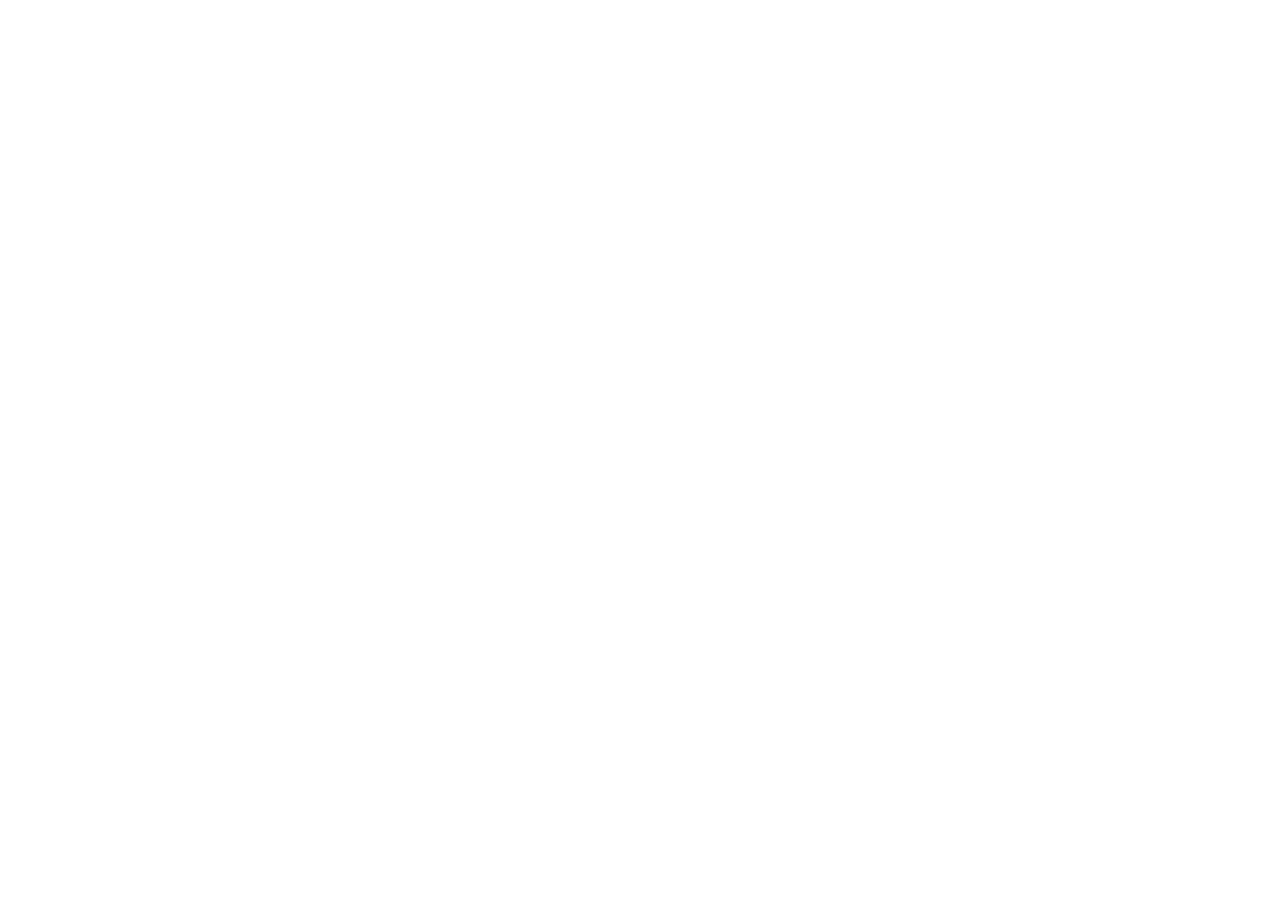
==== index.html @ 1abbd893 "intialcommits" ====
<!DOCTYPE html>
<html lang="en">
<head>
        <meta charset="UTF-8">
        <meta name="viewport" content="width=device-width, initial-scale=1.0">
        <title>Home: Laigha Young</title>
</head>
<body>
        
</body>
</html>
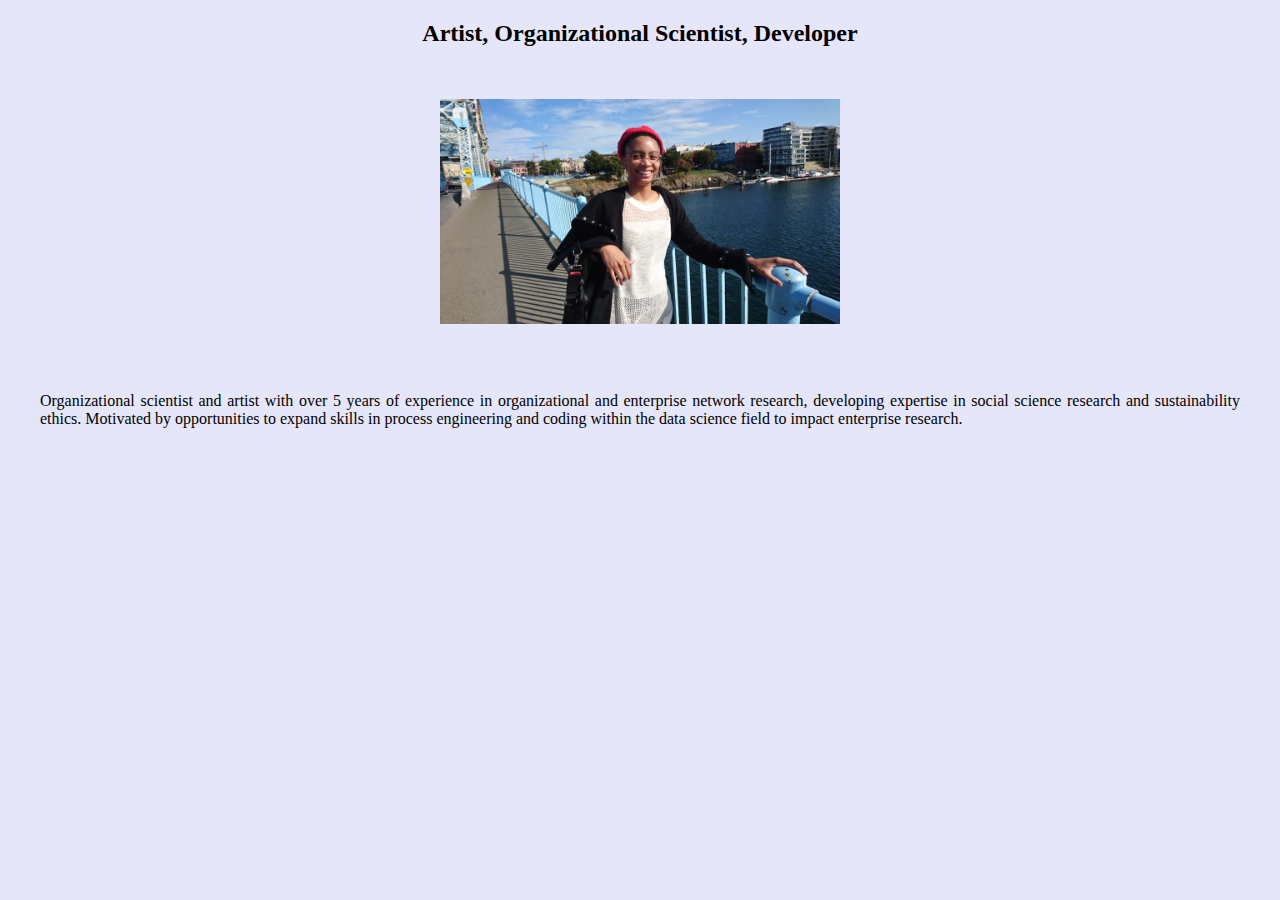
==== commit 0ac24103: "indexfoundation" ====
--- a/index.html
+++ b/index.html
@@ -1,11 +1,28 @@
 <!DOCTYPE html>
 <html lang="en">
-<head>
-        <meta charset="UTF-8">
-        <meta name="viewport" content="width=device-width, initial-scale=1.0">
-        <title>Home: Laigha Young</title>
-</head>
-<body>
-        
-</body>
-</html>+  <head>
+    <meta charset="UTF-8" />
+    <meta name="viewport" content="width=device-width, initial-scale=1.0" />
+    <title>Home: Laigha Young</title>
+    <link rel="stylesheet" href="style.css" />
+    <script src="code.js"></script>
+  </head>
+  <body>
+    <h2>Artist, Organizational Scientist, Developer</h2>
+    <div style="text-align: center">
+      <img
+        src="Photo of Me on the Johnson Street Bridge2016.JPG"
+        alt="Photo of Laigha"
+        width="400"
+        style="padding: 2em"
+      />
+    </div>
+    <p>
+      Organizational scientist and artist with over 5 years of experience in
+      organizational and enterprise network research, developing expertise in
+      social science research and sustainability ethics. Motivated by
+      opportunities to expand skills in process engineering and coding within
+      the data science field to impact enterprise research.
+    </p>
+  </body>
+</html>
--- a/style.css
+++ b/style.css
@@ -0,0 +1,11 @@
+body {
+  background-color: lavender;
+}
+h2 {
+  text-align: center;
+}
+p {
+  text-align: justify;
+  font-family:'Times New Roman', Times, serif;
+  margin: 2em;
+}
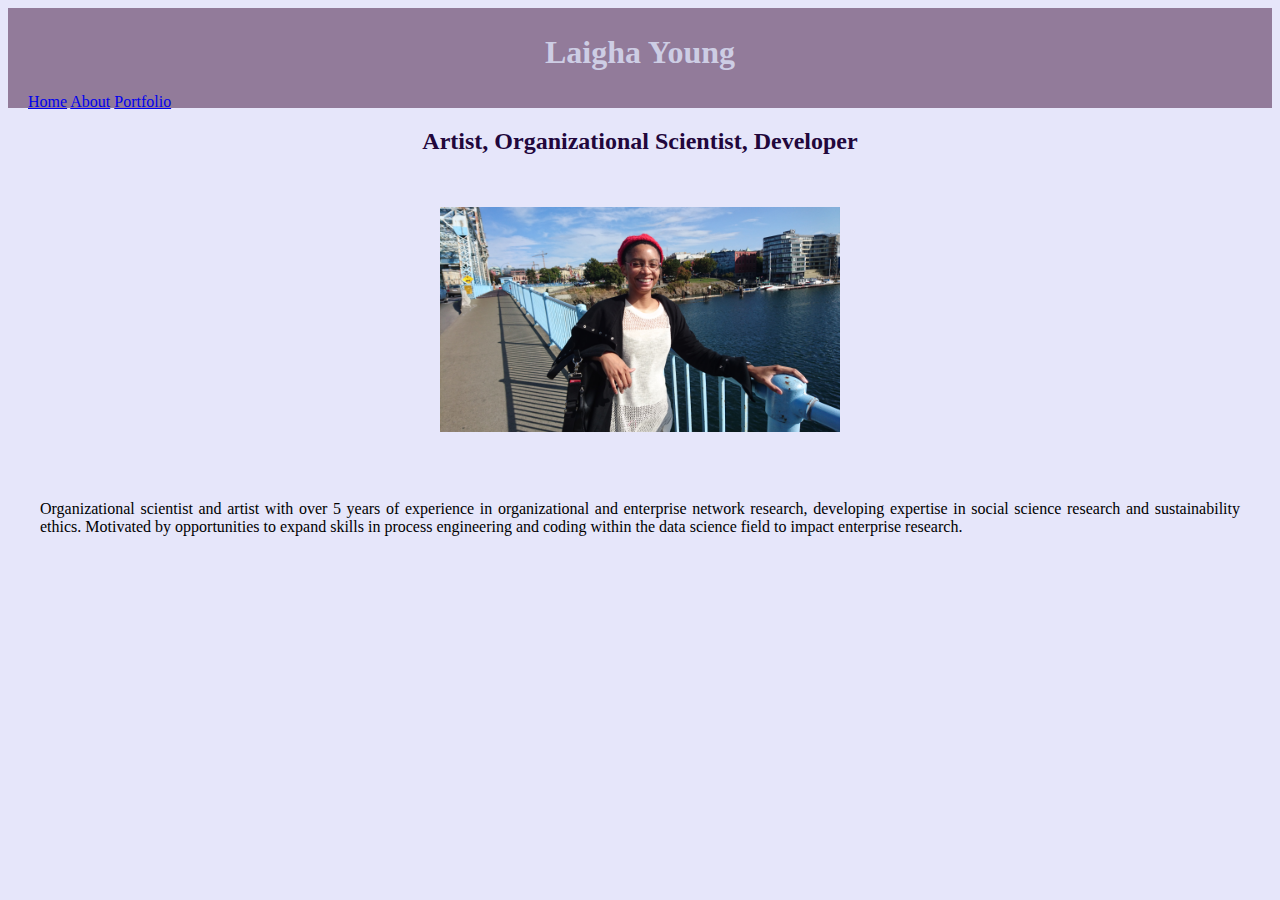
==== commit 237ae08f: "technicalheader" ====
--- a/index.html
+++ b/index.html
@@ -8,21 +8,34 @@
     <script src="code.js"></script>
   </head>
   <body>
-    <h2>Artist, Organizational Scientist, Developer</h2>
-    <div style="text-align: center">
-      <img
-        src="Photo of Me on the Johnson Street Bridge2016.JPG"
-        alt="Photo of Laigha"
-        width="400"
-        style="padding: 2em"
-      />
-    </div>
-    <p>
-      Organizational scientist and artist with over 5 years of experience in
-      organizational and enterprise network research, developing expertise in
-      social science research and sustainability ethics. Motivated by
-      opportunities to expand skills in process engineering and coding within
-      the data science field to impact enterprise research.
-    </p>
+    <nav>
+      <div style="padding-top: 5px; text-align: center">
+        <h1>Laigha Young</h1>
+      </div>
+      <div class="topnav" style="margin-left: 20px">
+        <a class="active" href="index.html">Home</a>
+        <a href="about.html">About</a>
+        <a href="portfolio.html">Portfolio</a>
+      </div>
+    </nav>
+    <main>
+      <h2>Artist, Organizational Scientist, Developer</h2>
+      <div style="text-align: center">
+        <img
+          src="Photo of Me on the Johnson Street Bridge2016.JPG"
+          alt="Photo of Laigha"
+          width="400"
+          style="padding: 2em"
+        />
+      </div>
+      <p>
+        Organizational scientist and artist with over 5 years of experience in
+        organizational and enterprise network research, developing expertise in
+        social science research and sustainability ethics. Motivated by
+        opportunities to expand skills in process engineering and coding within
+        the data science field to impact enterprise research.
+      </p>
+    </main>
+    <footer></footer>
   </body>
 </html>
--- a/style.css
+++ b/style.css
@@ -1,11 +1,22 @@
+nav {
+  box-shadow: "29 0 12px -2px black";
+  position: relative;
+  background-color: rgb(146, 123, 154);
+  height: 100px;
+  display: block;
+}
 body {
   background-color: lavender;
 }
+h1 {
+  color: rgb(205, 205, 228);
+}
 h2 {
   text-align: center;
+  color: rgb(34, 7, 60);
 }
 p {
   text-align: justify;
-  font-family:'Times New Roman', Times, serif;
+  font-family: "Times New Roman", Times, serif;
   margin: 2em;
 }
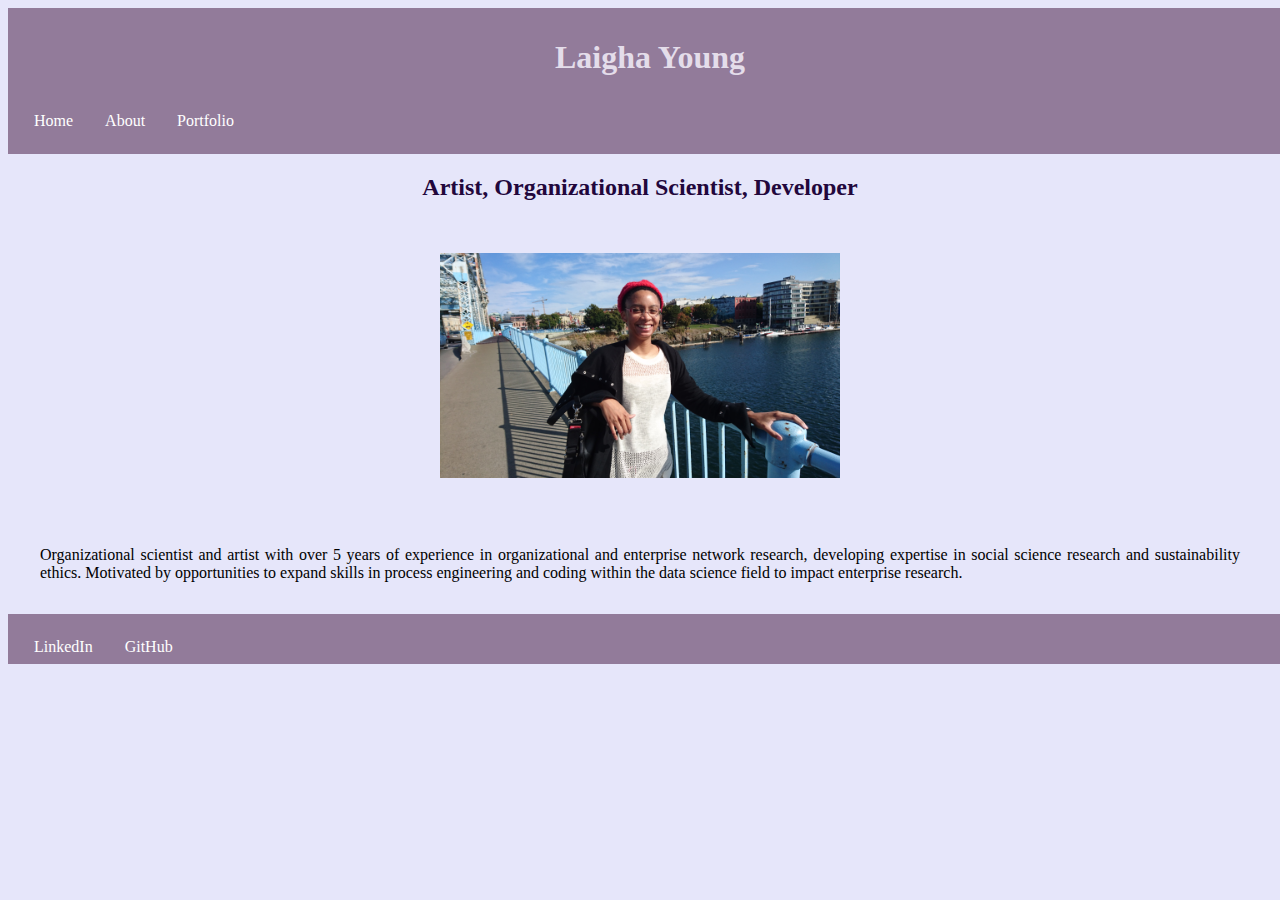
==== commit ce54c81d: "header+footer" ====
--- a/index.html
+++ b/index.html
@@ -9,33 +9,45 @@
   </head>
   <body>
     <nav>
-      <div style="padding-top: 5px; text-align: center">
-        <h1>Laigha Young</h1>
-      </div>
-      <div class="topnav" style="margin-left: 20px">
-        <a class="active" href="index.html">Home</a>
-        <a href="about.html">About</a>
-        <a href="portfolio.html">Portfolio</a>
+      <div>
+        <ul>
+          <h1>Laigha Young</h1>
+          <li><a href="index.html">Home</a></li>
+          <li><a href="about.html">About</a></li>
+          <li><a href="portfolio.html">Portfolio</a></li>
+        </ul>
       </div>
     </nav>
-    <main>
+
+    <div>
       <h2>Artist, Organizational Scientist, Developer</h2>
-      <div style="text-align: center">
-        <img
-          src="Photo of Me on the Johnson Street Bridge2016.JPG"
-          alt="Photo of Laigha"
-          width="400"
-          style="padding: 2em"
-        />
-      </div>
-      <p>
-        Organizational scientist and artist with over 5 years of experience in
-        organizational and enterprise network research, developing expertise in
-        social science research and sustainability ethics. Motivated by
-        opportunities to expand skills in process engineering and coding within
-        the data science field to impact enterprise research.
-      </p>
-    </main>
-    <footer></footer>
+    </div>
+
+    <div style="text-align: center">
+      <img
+        src="Photo of Me on the Johnson Street Bridge2016.JPG"
+        alt="Photo of Laigha"
+        width="400"
+        style="padding: 2em"
+      />
+    </div>
+
+    <p>
+      Organizational scientist and artist with over 5 years of experience in
+      organizational and enterprise network research, developing expertise in
+      social science research and sustainability ethics. Motivated by
+      opportunities to expand skills in process engineering and coding within
+      the data science field to impact enterprise research.
+    </p>
+    <footer>
+      <ul>
+        <li>
+          <a href="https://www.linkedin.com/in/young-laigha/">LinkedIn</a>
+        </li>
+        <li>
+          <a href="https://github.com/laiyoung">GitHub</a>
+        </li>
+      </ul>
+    </footer>
   </body>
 </html>
--- a/style.css
+++ b/style.css
@@ -1,15 +1,36 @@
 nav {
-  box-shadow: "29 0 12px -2px black";
+  display: block;
+}
+h1 {
+  text-align: center;
+  color: rgb(228, 221, 234);
+}
+ul {
+  list-style-type: none;
+  margin: 0;
+  padding: 0;
+  overflow: auto;
   position: relative;
+  top: 0;
+  width: 100%;
   background-color: rgb(146, 123, 154);
-  height: 100px;
+  padding: 10px;
+}
+li a:hover {
+  background-color: #535252;
+}
+li {
+  float: left;
+}
+li a {
   display: block;
+  color: white;
+  text-align: center;
+  padding: 14px 16px;
+  text-decoration: none;
 }
 body {
   background-color: lavender;
-}
-h1 {
-  color: rgb(205, 205, 228);
 }
 h2 {
   text-align: center;
@@ -20,3 +41,13 @@
   font-family: "Times New Roman", Times, serif;
   margin: 2em;
 }
+footer {
+  display: block;
+  background-color: rgb(146, 123, 154);
+  height: 50px;
+  margin: 0;
+  padding: 0;
+  overflow: auto;
+  position: fixed;
+  width: 100%;
+}
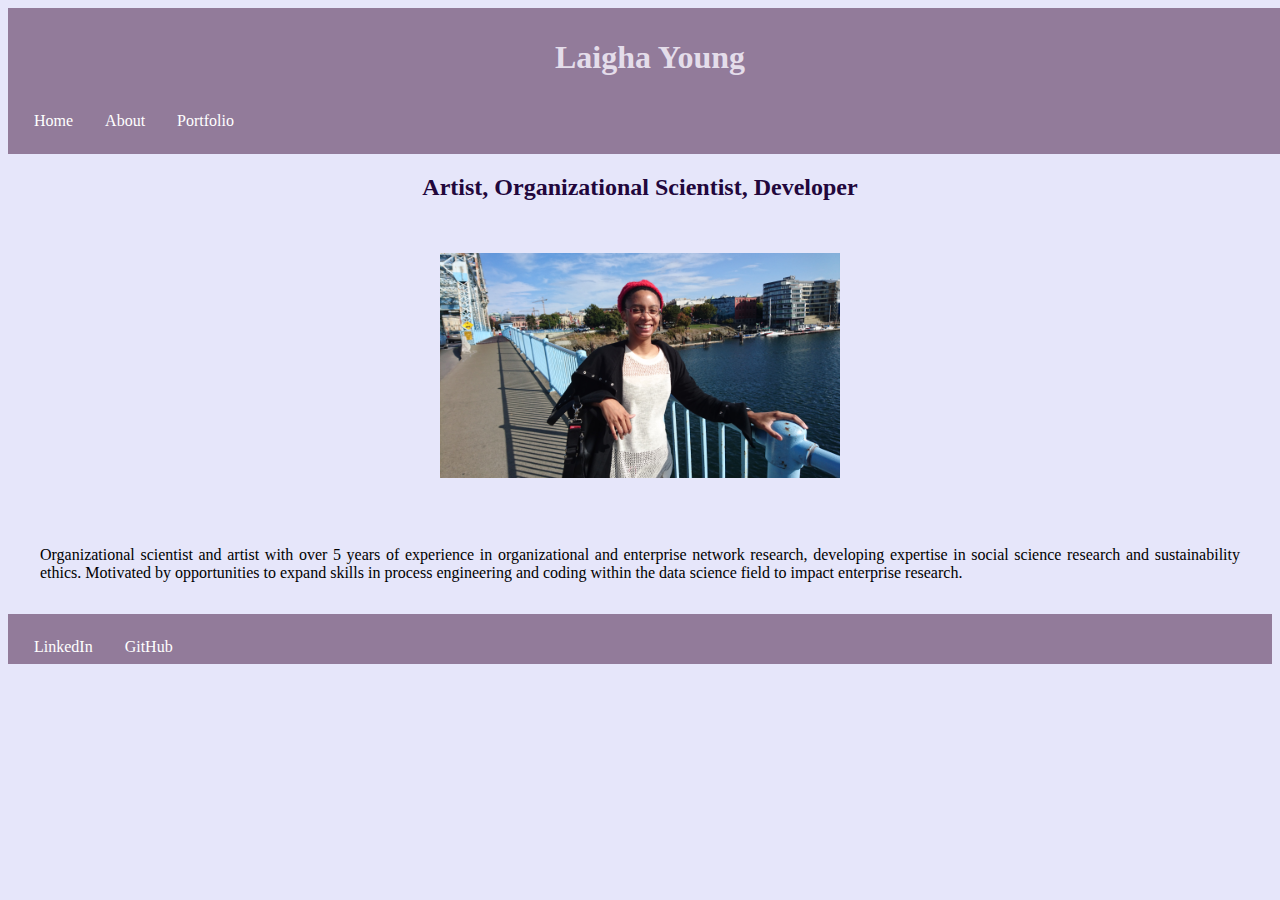
==== commit 07bcf14c: "imgformatting" ====
--- a/index.html
+++ b/index.html
@@ -1,53 +1,52 @@
 <!DOCTYPE html>
 <html lang="en">
-  <head>
-    <meta charset="UTF-8" />
-    <meta name="viewport" content="width=device-width, initial-scale=1.0" />
-    <title>Home: Laigha Young</title>
-    <link rel="stylesheet" href="style.css" />
-    <script src="code.js"></script>
-  </head>
-  <body>
-    <nav>
-      <div>
-        <ul>
-          <h1>Laigha Young</h1>
-          <li><a href="index.html">Home</a></li>
-          <li><a href="about.html">About</a></li>
-          <li><a href="portfolio.html">Portfolio</a></li>
-        </ul>
-      </div>
-    </nav>
 
+<head>
+  <meta charset="UTF-8" />
+  <meta name="viewport" content="width=device-width, initial-scale=1.0" />
+  <title>Home: Laigha Young</title>
+  <link rel="stylesheet" href="style.css" />
+  <script src="code.js"></script>
+</head>
+
+<body>
+  <nav>
     <div>
-      <h2>Artist, Organizational Scientist, Developer</h2>
+      <ul>
+        <h1>Laigha Young</h1>
+        <li><a href="index.html">Home</a></li>
+        <li><a href="about.html">About</a></li>
+        <li><a href="portfolio.html">Portfolio</a></li>
+      </ul>
     </div>
+  </nav>
 
-    <div style="text-align: center">
-      <img
-        src="Photo of Me on the Johnson Street Bridge2016.JPG"
-        alt="Photo of Laigha"
-        width="400"
-        style="padding: 2em"
-      />
-    </div>
+  <div>
+    <h2>Artist, Organizational Scientist, Developer</h2>
+  </div>
 
-    <p>
-      Organizational scientist and artist with over 5 years of experience in
-      organizational and enterprise network research, developing expertise in
-      social science research and sustainability ethics. Motivated by
-      opportunities to expand skills in process engineering and coding within
-      the data science field to impact enterprise research.
-    </p>
-    <footer>
-      <ul>
-        <li>
-          <a href="https://www.linkedin.com/in/young-laigha/">LinkedIn</a>
-        </li>
-        <li>
-          <a href="https://github.com/laiyoung">GitHub</a>
-        </li>
-      </ul>
-    </footer>
-  </body>
-</html>
+  <div style="text-align: center">
+    <img src="Photo of Me on the Johnson Street Bridge2016.JPG" alt="Photo of Laigha" width="400"
+      style="padding: 2em" />
+  </div>
+
+  <p>
+    Organizational scientist and artist with over 5 years of experience in
+    organizational and enterprise network research, developing expertise in
+    social science research and sustainability ethics. Motivated by
+    opportunities to expand skills in process engineering and coding within
+    the data science field to impact enterprise research.
+  </p>
+  <footer>
+    <ul>
+      <li>
+        <a href="https://www.linkedin.com/in/young-laigha/">LinkedIn</a>
+      </li>
+      <li>
+        <a href="https://github.com/laiyoung">GitHub</a>
+      </li>
+    </ul>
+  </footer>
+</body>
+
+</html>--- a/style.css
+++ b/style.css
@@ -36,18 +36,22 @@
   text-align: center;
   color: rgb(34, 7, 60);
 }
+h3 {
+  text-align: center;
+  color: rgb(34, 7, 60);
+}
+h4 {text-decoration: underline;}
 p {
   text-align: justify;
   font-family: "Times New Roman", Times, serif;
   margin: 2em;
 }
 footer {
-  display: block;
   background-color: rgb(146, 123, 154);
   height: 50px;
   margin: 0;
   padding: 0;
   overflow: auto;
-  position: fixed;
+  position: relative;
   width: 100%;
 }
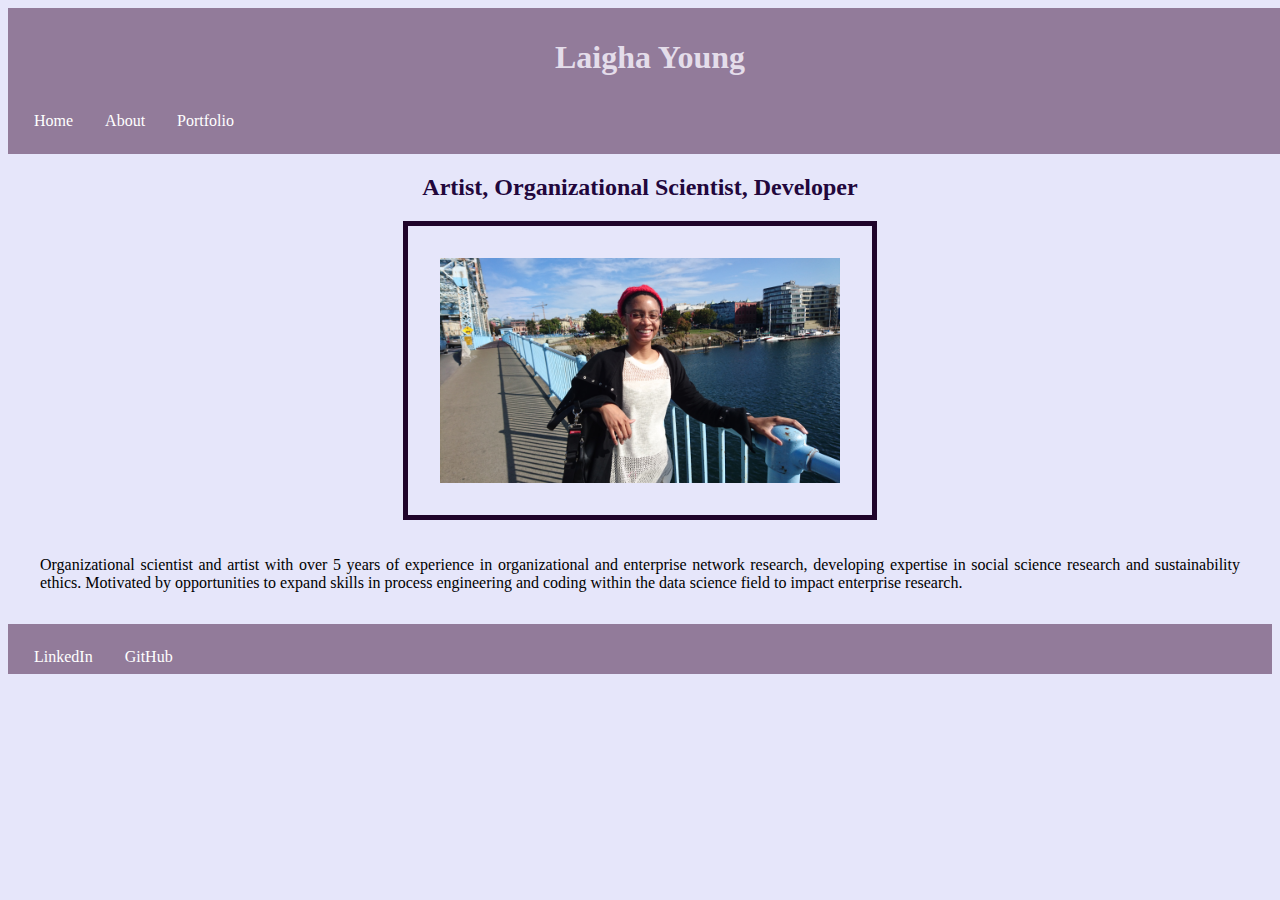
==== commit de5756da: "portfolio+formmating" ====
--- a/index.html
+++ b/index.html
@@ -37,6 +37,7 @@
     opportunities to expand skills in process engineering and coding within
     the data science field to impact enterprise research.
   </p>
+  
   <footer>
     <ul>
       <li>
--- a/style.css
+++ b/style.css
@@ -40,11 +40,16 @@
   text-align: center;
   color: rgb(34, 7, 60);
 }
-h4 {text-decoration: underline;}
+h4 {
+  text-decoration: underline;
+}
 p {
   text-align: justify;
   font-family: "Times New Roman", Times, serif;
   margin: 2em;
+}
+img {
+  border: 5px solid #1f042a;
 }
 footer {
   background-color: rgb(146, 123, 154);
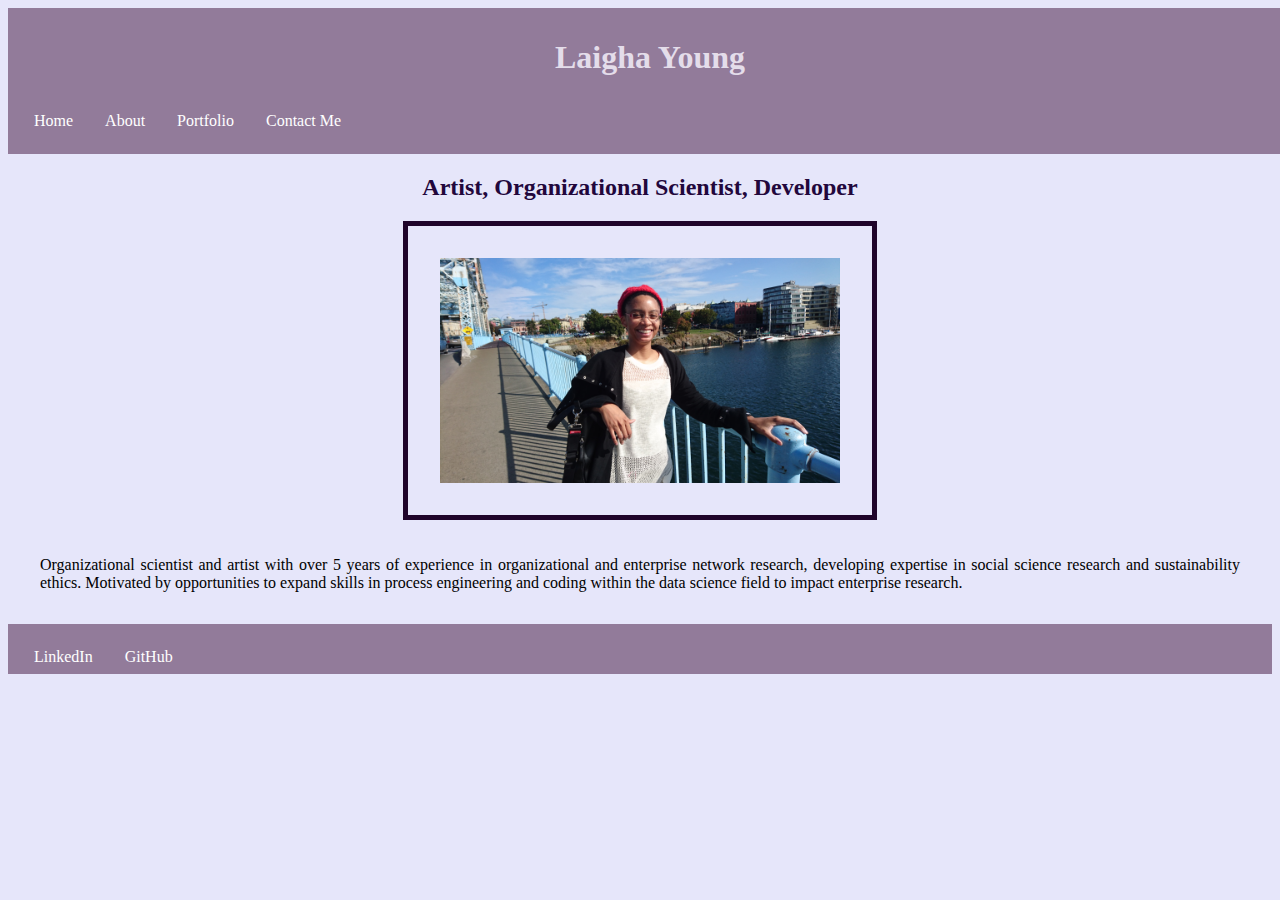
==== commit 2d9d9bce: "formlinks" ====
--- a/index.html
+++ b/index.html
@@ -1,53 +1,56 @@
 <!DOCTYPE html>
 <html lang="en">
+  <head>
+    <meta charset="UTF-8" />
+    <meta name="viewport" content="width=device-width, initial-scale=1.0" />
+    <title>Home: Laigha Young</title>
+    <link rel="stylesheet" href="style.css" />
+    <script src="code.js"></script>
+  </head>
 
-<head>
-  <meta charset="UTF-8" />
-  <meta name="viewport" content="width=device-width, initial-scale=1.0" />
-  <title>Home: Laigha Young</title>
-  <link rel="stylesheet" href="style.css" />
-  <script src="code.js"></script>
-</head>
+  <body>
+    <nav>
+      <div>
+        <ul>
+          <h1>Laigha Young</h1>
+          <li><a href="index.html">Home</a></li>
+          <li><a href="about.html">About</a></li>
+          <li><a href="portfolio.html">Portfolio</a></li>
+          <li><a href="form.html">Contact Me</a></li>
+        </ul>
+      </div>
+    </nav>
 
-<body>
-  <nav>
     <div>
+      <h2>Artist, Organizational Scientist, Developer</h2>
+    </div>
+
+    <div style="text-align: center">
+      <img
+        src="Photo of Me on the Johnson Street Bridge2016.JPG"
+        alt="Photo of Laigha"
+        width="400"
+        style="padding: 2em"
+      />
+    </div>
+
+    <p>
+      Organizational scientist and artist with over 5 years of experience in
+      organizational and enterprise network research, developing expertise in
+      social science research and sustainability ethics. Motivated by
+      opportunities to expand skills in process engineering and coding within
+      the data science field to impact enterprise research.
+    </p>
+
+    <footer>
       <ul>
-        <h1>Laigha Young</h1>
-        <li><a href="index.html">Home</a></li>
-        <li><a href="about.html">About</a></li>
-        <li><a href="portfolio.html">Portfolio</a></li>
+        <li>
+          <a href="https://www.linkedin.com/in/young-laigha/">LinkedIn</a>
+        </li>
+        <li>
+          <a href="https://github.com/laiyoung">GitHub</a>
+        </li>
       </ul>
-    </div>
-  </nav>
-
-  <div>
-    <h2>Artist, Organizational Scientist, Developer</h2>
-  </div>
-
-  <div style="text-align: center">
-    <img src="Photo of Me on the Johnson Street Bridge2016.JPG" alt="Photo of Laigha" width="400"
-      style="padding: 2em" />
-  </div>
-
-  <p>
-    Organizational scientist and artist with over 5 years of experience in
-    organizational and enterprise network research, developing expertise in
-    social science research and sustainability ethics. Motivated by
-    opportunities to expand skills in process engineering and coding within
-    the data science field to impact enterprise research.
-  </p>
-  
-  <footer>
-    <ul>
-      <li>
-        <a href="https://www.linkedin.com/in/young-laigha/">LinkedIn</a>
-      </li>
-      <li>
-        <a href="https://github.com/laiyoung">GitHub</a>
-      </li>
-    </ul>
-  </footer>
-</body>
-
-</html>+    </footer>
+  </body>
+</html>
--- a/style.css
+++ b/style.css
@@ -13,7 +13,8 @@
   position: relative;
   top: 0;
   width: 100%;
-  background-color: rgb(146, 123, 154);
+  background-color: rgb(146, 123, 154) !important;
+  background-color: bisque;
   padding: 10px;
 }
 li a:hover {
